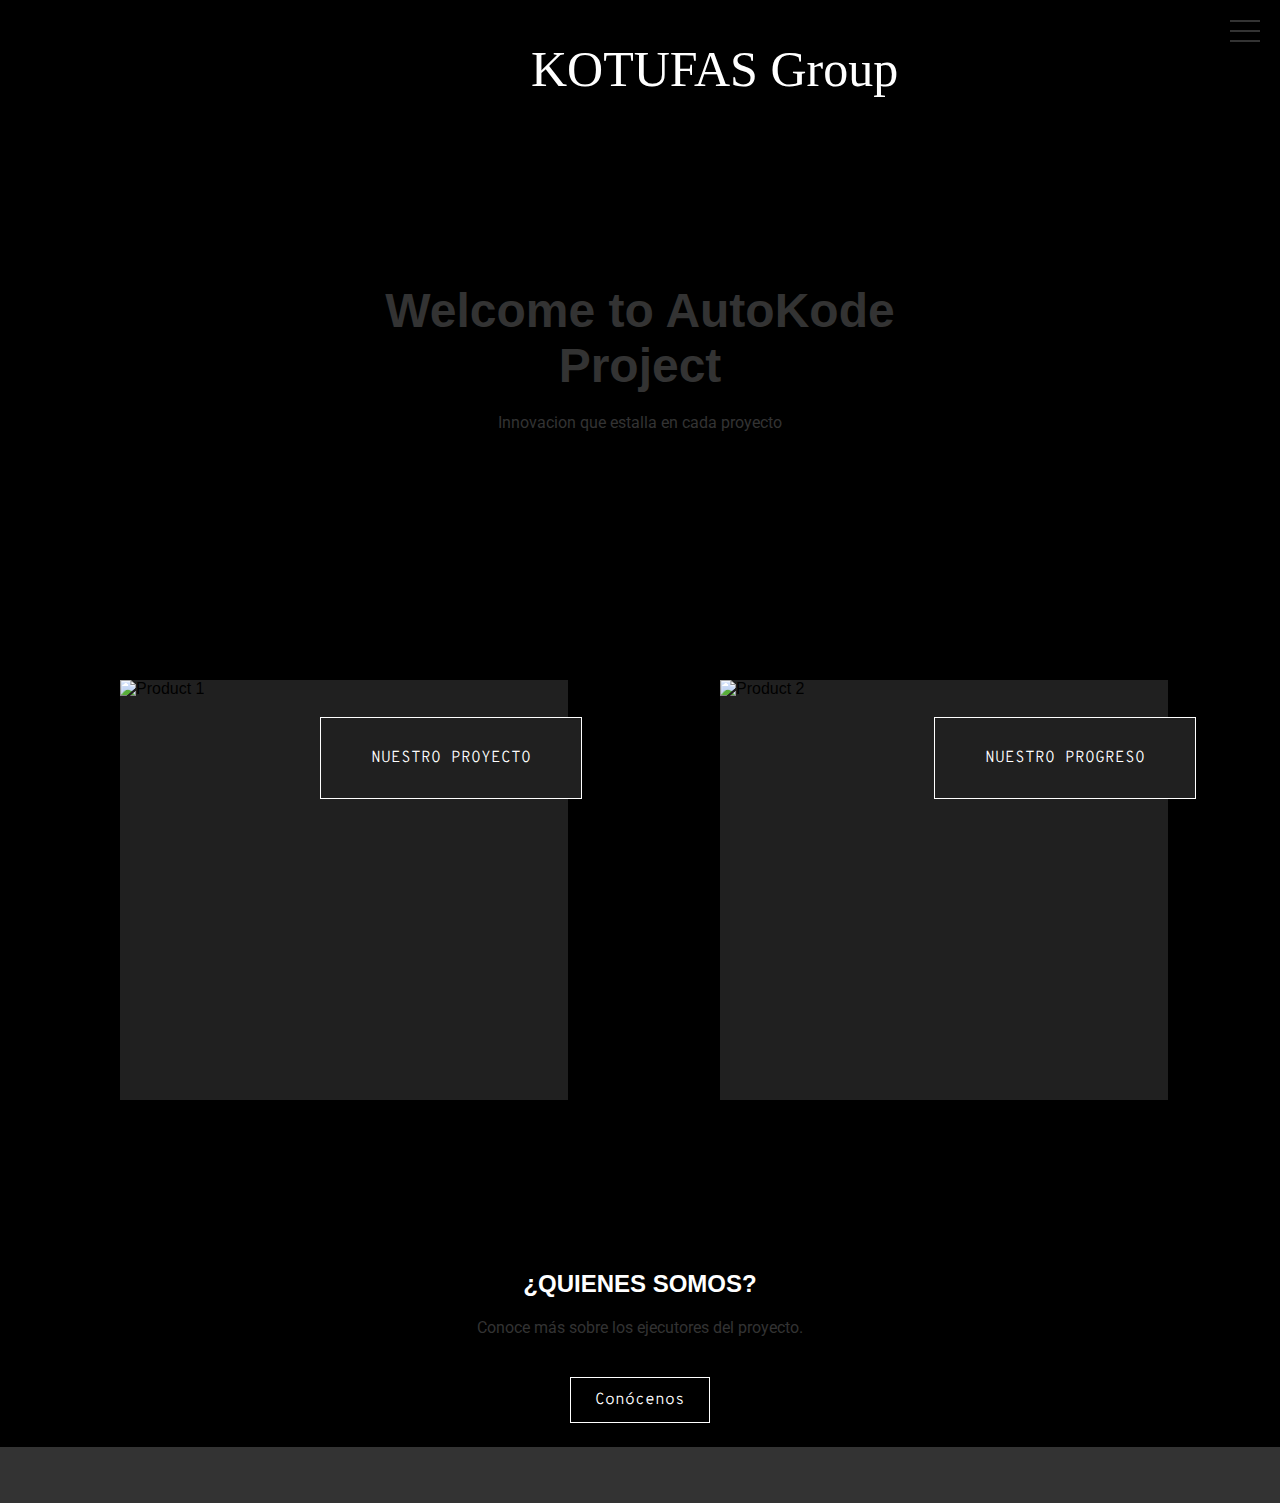
==== Index.html @ 4d52ca01 "Rename kotufas.html to Index.html" ====
<!DOCTYPE html>
<html lang="en">
<head>
  <link rel="preconnect" href="https://fonts.googleapis.com">
<link rel="preconnect" href="https://fonts.gstatic.com" crossorigin>
<link href="https://fonts.googleapis.com/css2?family=Overpass+Mono:wght@300..700&display=swap" rel="stylesheet">
  <meta charset="UTF-8">
  <meta name="viewport" content="width=device-width, initial-scale=1.0">
  <title>Kotufas Team</title>
  <link rel="stylesheet" href="kotufas.css">
</head>
<body>
  <header>    
      <div class="logo">
       KOTUFAS Group
      </div>
     <div class="menu-toggle">
  <span></span>
  <span></span>
  <span></span>
</div>
<img src="" alt="">
<div class="sidebar">
  <b>Redes Sociales</b>
  <h2 href="#">Instagram</h2>
</div>
     </header>

  <main>
    <section class="hero">
      <img src="https://fastly.picsum.photos/id/910/1920/1080.jpg?hmac=AtD2TkklTsPZt314CtUHANeFCSl5_Mpt4o5KfJ0spwE" alt="Hero Image">
      <div class="hero-content">
       
        <h1>Welcome to AutoKode Project</h1>
        <p>Innovacion que estalla en cada proyecto</p>
      </div>
    </section>

    <section class="featured-products">
      <div class="product-grid">
          <div class="product-card">
            <div class="bg-box">
          <img src="https://fastly.picsum.photos/id/522/1920/1080.jpg?hmac=glUGYxswC22eSXOxLsmSCsScY_uiK2KiMuYtIaRdbc8" alt="Product 1">
          <div class="sobre-nosotros">
            
          <h3><a href="NuestroProyecto.html">NUESTRO PROYECTO</a></h3>
          
            </div> </div>
        
        </div>
        
          <div class="product-card">
            <div class="bg-box2"> 
          <img src="https://fastly.picsum.photos/id/500/1920/1080.jpg?hmac=Y8ThFzVWCa_bcud0_V-0Z4BaJMqxfTpFzeGCCjFNpfo" alt="Product 2">
          
          <div class="progreso">
          <a href="KotufasProgreso.html"><h3>NUESTRO PROGRESO</a></h3>
            </div>
         </div></div>
        
    </section>

    <section class="about">
      <h2>¿QUIENES SOMOS?</h2>
      <p>Conoce más sobre los ejecutores del proyecto.</p>
      <a href="Kotufas NuestroProyecto.html" class="btn">Conócenos</a>
    </section>
  </main>

  <footer>
    <p>&copy; 2023 Abathhouse. All rights reserved.</p>
  </footer>

  <script src="kotufas.js"></script>
</body>
</html>
---- kotufas.css ----
@import url('https://fonts.googleapis.com/css2?family=Roboto:wght@400;700&display=swap');

/* Estilos generales */
body {
  margin: 0;
  font-family: Arial;
  background-color: #000;
  
}

/* Estilos del encabezado */
header {
  background-color: #000;
  color: #fff;
  padding: 40px 45%;
  position: fixed;
  top: 0;
  width: 100%;
  z-index: 1000;
  font-size: 50px;
  font-family: Neue Haas Grotesk Display;
  margin-left: -45px;
}


h1 {
  color: #333;
  
}
p {
  color : #333;
  font-family: 'Roboto' , Arial ;
  
}
a{
  border-width: 1px;
  position: absolute;
  border-style: solid;
  border-color: #fff;
  display: inline-block;
  background-color: #202020;
  color: #fff;
  transition: background-color 0.3s ease;
  text-decoration: none;
  padding: 30px 50px;
  font-size: 16px;
  font-family:  "Overpass Mono", monospace;
  font-weight: 300;
  z-index: 500;
  
}
.featured-products {
  margin-left: -30px;
}
.sobre-nosotros{
  margin-left: 200px;
  white-space: nowrap;
  margin-top: -0px; 
}
.progreso{
  white-space: nowrap;
  margin-left: 214px;
  margin-top: -0;
}

 a:hover {
  color: #000;
   transition: color 0.5s ease;
    background-color: #fff;
   transition: background-color 0.5s ease;
   
}

/* Estilos del contenido principal */
main {
  padding-top: 100px;
}

.hero {
  position: relative;
  height: 500px;
  overflow: hidden;
}

.hero img {
  width: 100%;
  height: 100%;
  object-fit: cover;
}

.hero-content {
  position: absolute;
  top: 50%;
  left: 50%;
  transform: translate(-50%, -50%);
  text-align: center;
  color: #fff;
}
.featured-products{
  padding: 80px 0px;
}
.hero-content h1 {
  font-size: 48px;
  margin-bottom: 20px;
  
}

.product-grid {
  display: grid;
  grid-template-columns: repeat(2, 1fr);
  grid-gap: 40px;
  margin-left: 150px;
}
.bg-box2 {

  width: 80%;
  height: 420px; /* Aumenta la altura en un 30% */
  background-color: #202020;
  z-index: -5;
}

.bg-box {
  width: 80%;
  height: 420px; /* Aumenta la altura en un 30% */
  background-color: #202020;
  z-index: -5;
}

.product-card img {
  width: 100%;
  height: 250px;
  object-fit: cover;
}


.about {
  background-color: #000;
  color: #fff;
  padding: 70px 0;
  text-align: center;
}

.about h2 {
  margin-bottom: 20px;
}

.about p {
  margin-bottom: 40px;
}

.btn {
  display: inline-block;
  background-color: #000;
  color: #fff;
  text-decoration: none;
  padding: 12px 24px;
  transition: background-color 0.3s ease;
  margin-left:-70px;
  
}

.btn:hover {
  background-color: #fff
}

/* Estilos del pie de página */
footer {
  background-color: #333;
  color: #fff;
  padding: 20px 0;
  text-align: center;
}

footer p {
  margin: 0;
  font-size: 14px;
}
/* Estilos para el contenedor de las rayas */
.menu-toggle {
  position: fixed;
  top: 20px;
  right: 20px;
  width: 30px;
  height: 30px;
  cursor: pointer;
  z-index: 999;
}

/* Estilos para las rayas */
.menu-toggle span {
  display: block;
  width: 100%;
  height: 2px;
  background-color: #333;
  margin-bottom: 8px;
  transition: all 0.3s ease-in-out;
}

/* Estilos cuando se hace clic */
.menu-toggle.active span:nth-child(1) {
  transform: translateY(10px) rotate(45deg);
}

.menu-toggle.active span:nth-child(2) {
  opacity: 0;
}

.menu-toggle.active span:nth-child(3) {
  transform: translateY(-10px) rotate(-45deg);
}

/* Estilos para el menú lateral */
.sidebar {
  position: fixed;
  top: 0;
  right: -350px;
  width: 50px;
  height: 100%;
  background-color: #000;
  padding: 150px;  
  transition: all 0.3s ease-in-out;
  
}

.sidebar.active {
  right: 0;
}

.sidebar b {
  white-space: nowrap;
  margin-left: -120px;
  font-size: 30px;
  color: #3c3c3c;
  font-family: 'Overpass Mono', monospace;
  display: block;
  margin-top: -80px;
}
.sidebar h2 {
  display: block;
  margin-top: 0px;
  font-family: 'Overpass Mono', monospace;
  color: #333;
  font-size: 14px;
  white-space: nowrap;
  margin-left: -120px;
}
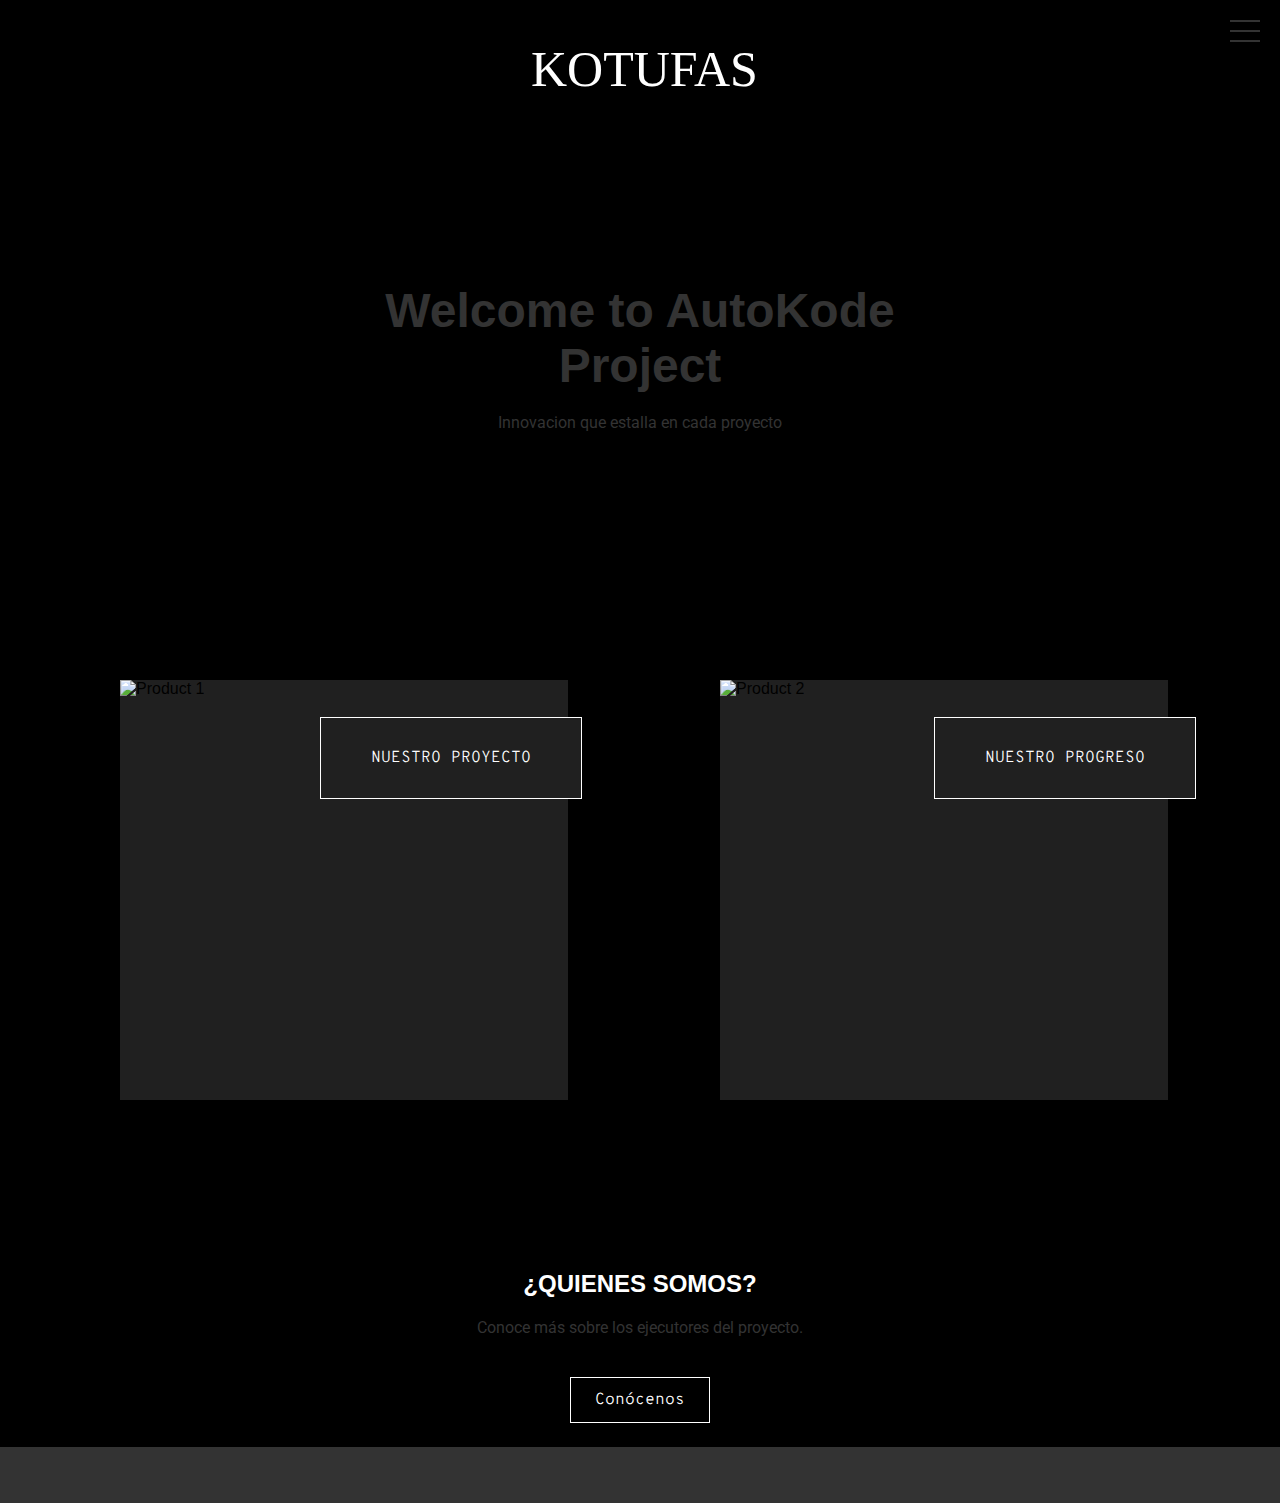
==== commit 5c285fbb: "Update Index.html" ====
--- a/Index.html
+++ b/Index.html
@@ -12,7 +12,7 @@
 <body>
   <header>    
       <div class="logo">
-       KOTUFAS Group
+       KOTUFAS
       </div>
      <div class="menu-toggle">
   <span></span>
